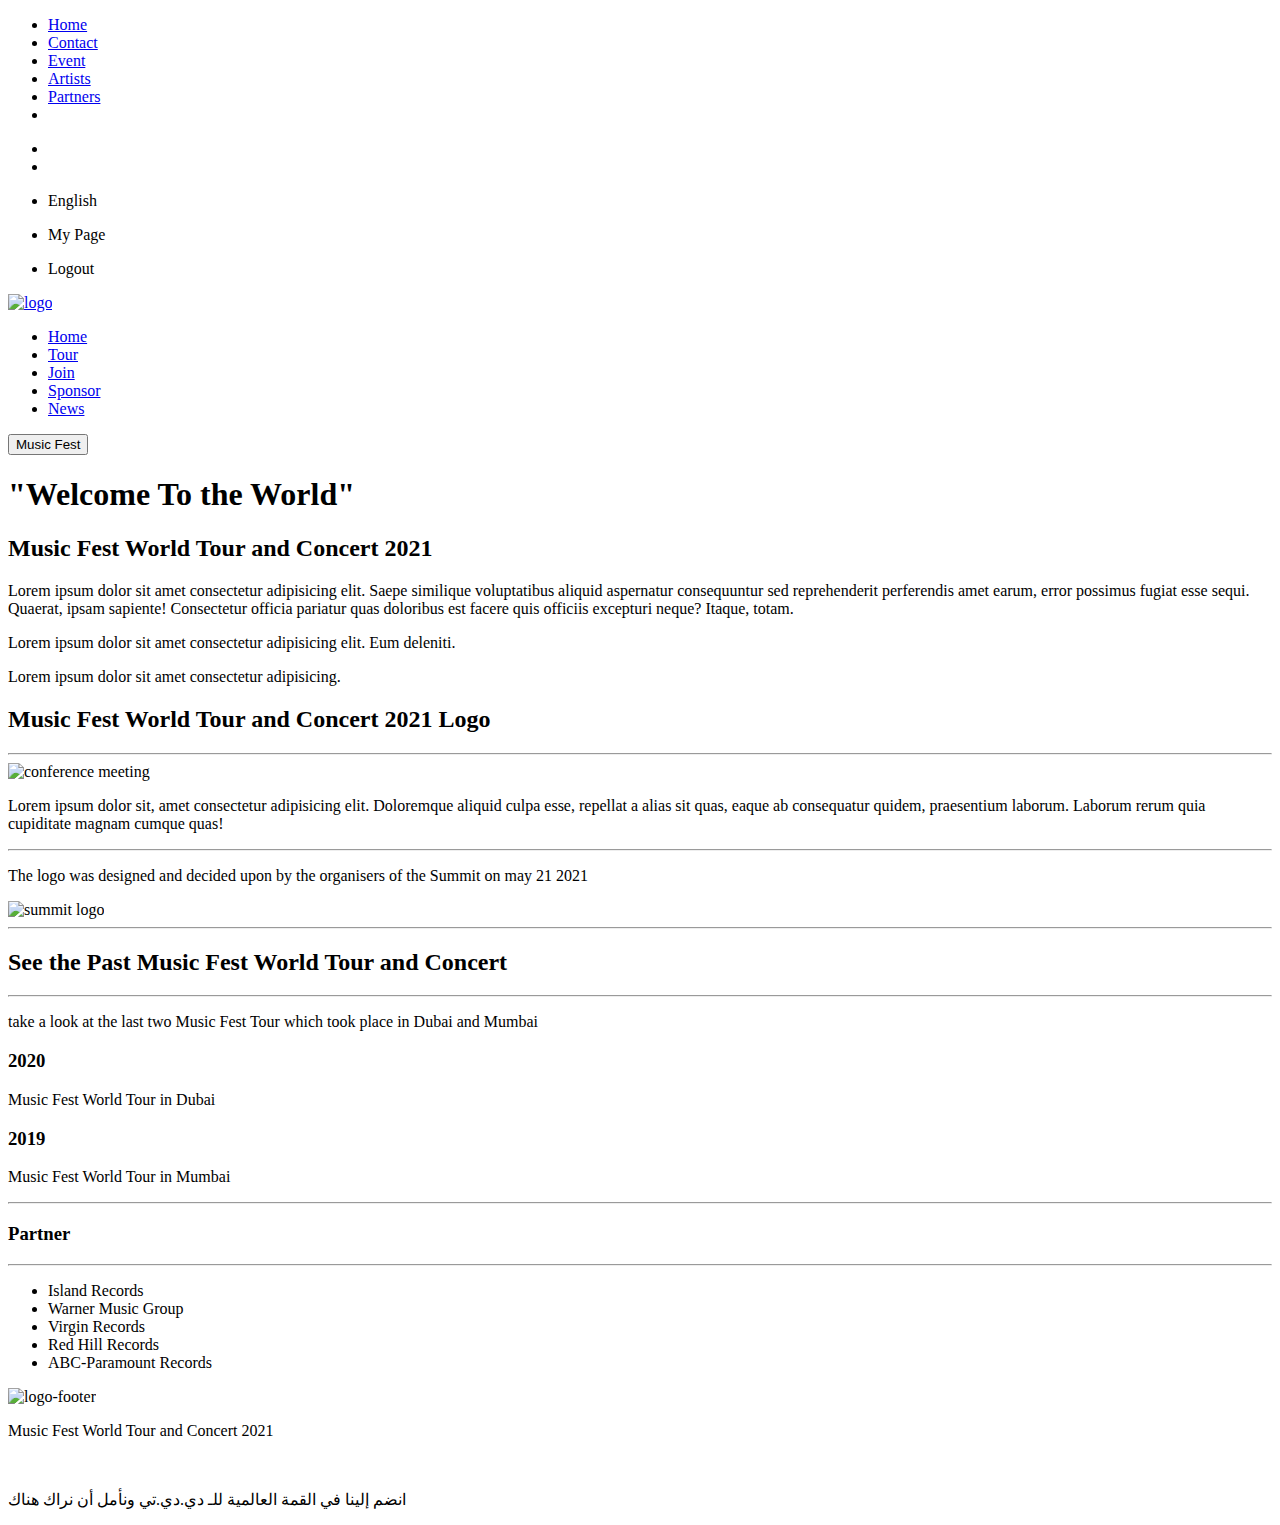
==== about.html @ a44aad0a "Fixing bugs in Html" ====
<!DOCTYPE html>
<html lang="en">
  <head>
    <meta charset="UTF-8" />
    <link
    rel="stylesheet"
    href="https://pro.fontawesome.com/releases/v5.10.0/css/all.css"
    integrity="sha384-AYmEC3Yw5cVb3ZcuHtOA93w35dYTsvhLPVnYs9eStHfGJvOvKxVfELGroGkvsg+p
  "
    crossorigin="anonymous"
  />
    <link rel="stylesheet" href="../scss/about/about.css">
    <meta http-equiv="X-UA-Compatible" content="IE=edge" />
    <meta name="viewport" content="width=device-width, initial-scale=1.0" />
    <title>Music Fest</title>
  </head>
  <body>

    <header>
      <div class="header-background"></div>
      <nav class="mobile-version">
        <div class="hamburger">
          <div class="toggle-open">
            <i class="fas fa-bars fa-2x"></i>
          </div>
          </div>
          <ul class="toggle-list">
            <li><a href="./main.html">Home</a></li>
            <li><a href="#">Contact</a></li>
            <li><a href="#">Event</a></li>
            <li><a href="#">Artists</a></li>
            <li><a href="#">Partners</a></li>
            <li class="toggle-close">
              <a href="#"><i class="fas fa-times fa-2x"></i></a>
            </li>
          </ul>
        </nav>


 

        <nav class="desktop-version">
          <div class="desktop-version icon">
            <ul class="list">
              <li><i class="fab fa-facebook-f"></i></li>
              <li><i class="fab fa-twitter"></i></li>
              <li>
                <p>English</p>
              </li>
              <li>
                <p>My Page</p>
              </li>
              <li>
                <p>Logout</p>
              </li>
            </ul>
          </div>
        </nav>
          <nav class="navigation desktop-version">
            <a href="./main.html" class="main-logo">
              <img src="..//image/mini-music.png" alt="logo" />
            </a>
    
            <div class="right-nav">
              <ul class="nav-list">
                <li><a href="./main.html">Home</a></li>
                <li><a href="#">Tour</a></li>
                <li class="pop-off"><a href="#">Join</a></li>
                <li class="pop-off"><a href="#sponsor">Sponsor</a></li>
                <li><a href="#">News</a></li>
              </ul>
            </div>
            <div class="summit-button">
              <button type="button" class="summit">Music Fest</button>
            </div>
            </nav>


    <div class="head-text">
      <div class="header">
        <h1>"Welcome To the World"</h1>
        <h2>Music Fest World Tour and Concert 2021</h2>
      </div>
      <div class="text">
        <p>
Lorem ipsum dolor sit amet consectetur adipisicing elit. Saepe similique voluptatibus aliquid aspernatur consequuntur sed reprehenderit perferendis amet earum, error possimus fugiat esse sequi. Quaerat, ipsam sapiente! Consectetur officia pariatur quas doloribus est facere quis officiis excepturi neque? Itaque, totam.
        </p>
      </div>
        <div class="Venue">
          <p class="duration">Lorem ipsum dolor sit amet consectetur adipisicing elit. Eum deleniti.</p>
          <p class="location">
          Lorem ipsum dolor sit amet consectetur adipisicing.
          </p>
        </div>
    </div>
  </header>
    <main>
      <section class= "concert-logo past-content" id= "logo">
        <h2>Music Fest World Tour and Concert 2021 Logo</h2>
        <hr class= "slim">
        <img class= "event-image" src="https://images.unsplash.com/photo-1571435763834-4d6fbb550bb7?ixid=MnwxMjA3fDB8MHxzZWFyY2h8MzZ8fGNvbmNlcnR8ZW58MHx8MHx8&ixlib=rb-1.2.1&auto=format&fit=crop&w=500&q=60"
          alt="conference meeting">
        <p class= "description">
          Lorem ipsum dolor sit, amet consectetur adipisicing elit.
          Doloremque aliquid culpa esse, repellat a alias sit quas,
          eaque ab consequatur quidem, praesentium laborum.
          Laborum rerum quia cupiditate magnam cumque quas!
        </p>
        <hr>
        <p class= "logo-detaiil">The logo was designed and decided upon by the organisers of the Summit on may 21 2021</p>
        <div class= "tour-logo">
          <img src="../image/music-logo.png" alt="summit logo" class= "summit logo-img">
        </div>
        <hr class= "line">
        <div class= "contain">
          <h2>See the Past Music Fest World Tour and Concert </h2>
          <hr class= "slim">
          <p>take a look at the last two Music Fest Tour which took place in Dubai and Mumbai</p>
          <div class= "activities">
            <div class= "past-first-tour">
              <div class= "first-activity-concert first-year">
                <h3>2020</h3>
                <p>Music Fest World Tour in Dubai</p>
              </div>
            </div>
            <div class= "past-second-tour">
              <div class= "second-activity-concert">
                <h3>2019</h3>
                <p>Music Fest World Tour in Mumbai</p>
              </div>
            </div>
          </div>
        </div>
        <hr class= "full-horizontal-line" />
        </section>

            <section class="partner">
        <div class="partner-header">
          <h3>Partner</h3>
          <hr class="slim">
        </div>
        <div class="partner-content">
          <ul class="partner-list">
            <li>Island Records</li>
            <li>Warner Music Group</li>
            <li>Virgin Records</li>
            <li>Red Hill Records</li>
            <li>ABC-Paramount Records</li>
          </ul>
        </div>
      </section>
    </main>   
   <footer>
    <div class="footer-container">
<div class="footer-image">
  <img src="../image/mini-music.png" alt="logo-footer">
</div>
<div class="footer-right">
  <p> Music Fest World Tour and Concert 2021</p>
  <br>
  <p class="arabic">انضم إلينا في القمة العالمية للـ دي.دي.تي ونأمل أن نراك هناك</p>
</div>
</div>
</footer>
<script src="../js/main.js"></script>
  </body>
</html>
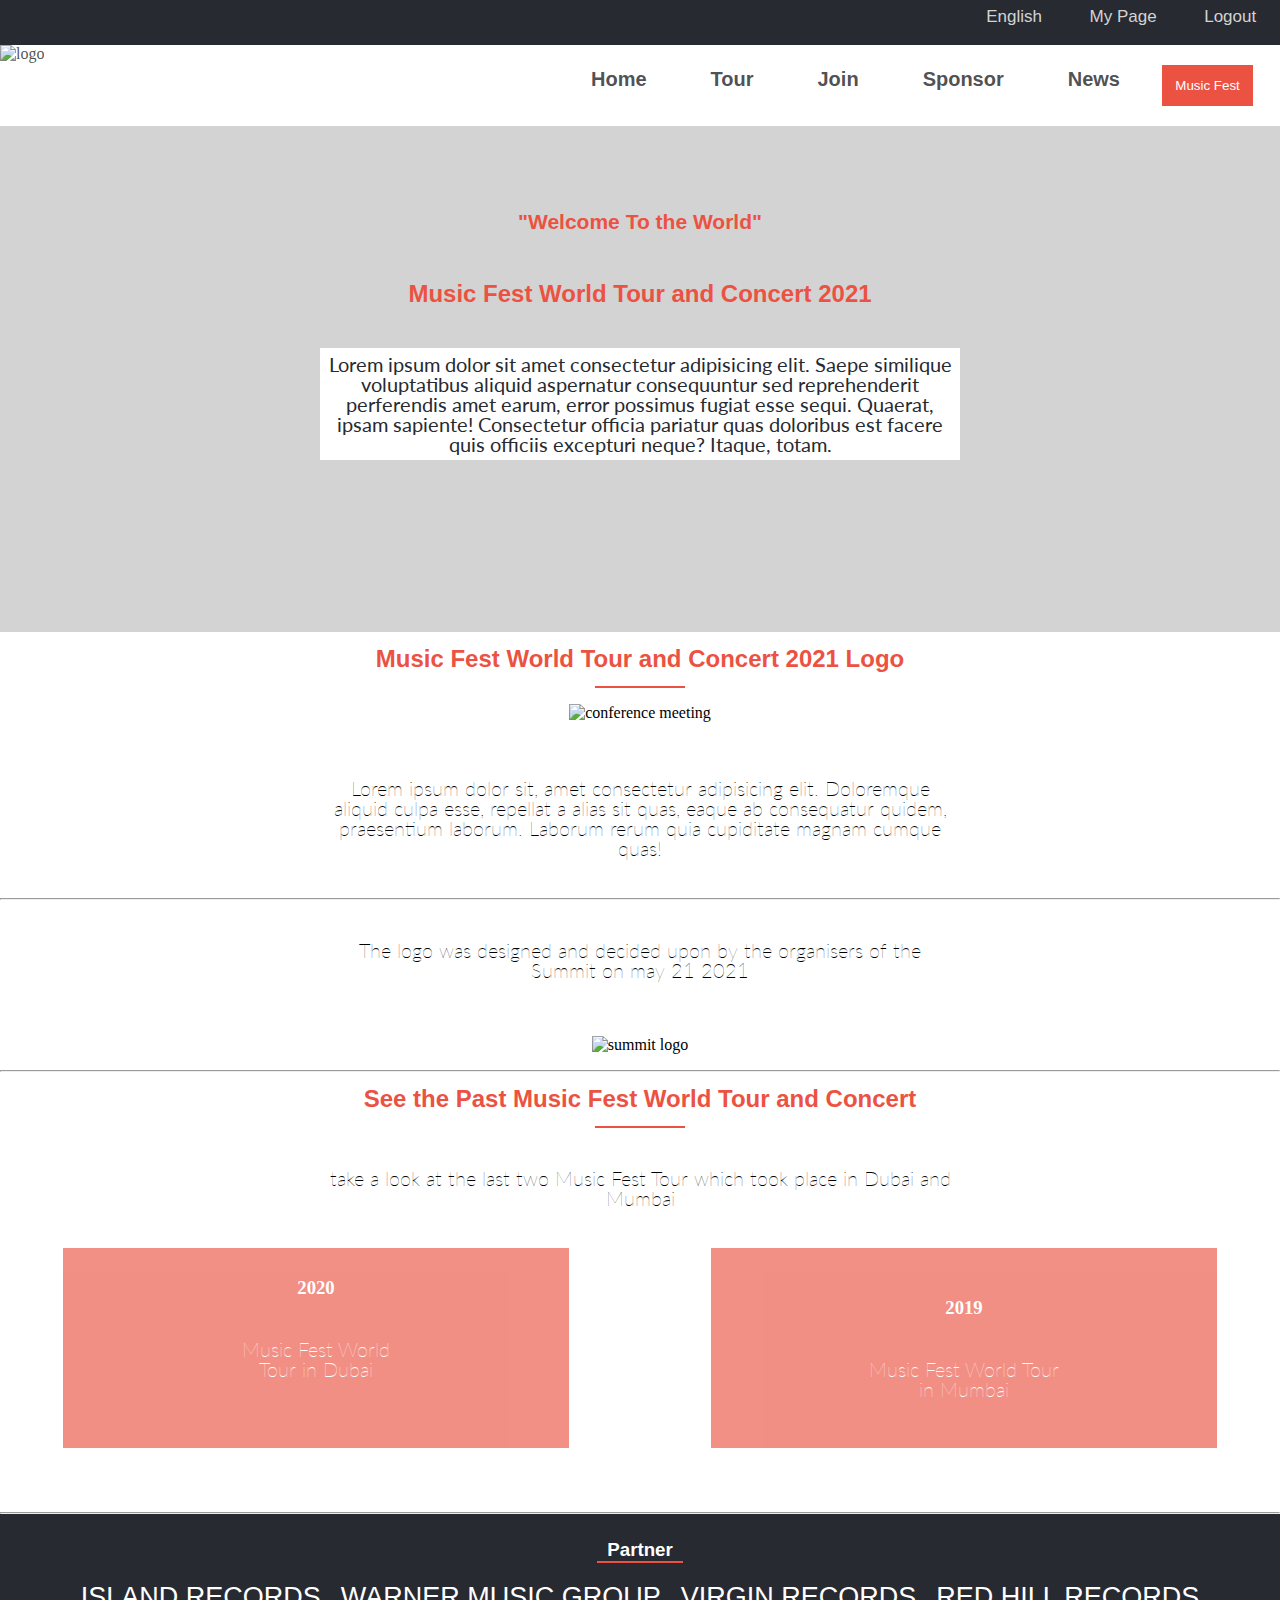
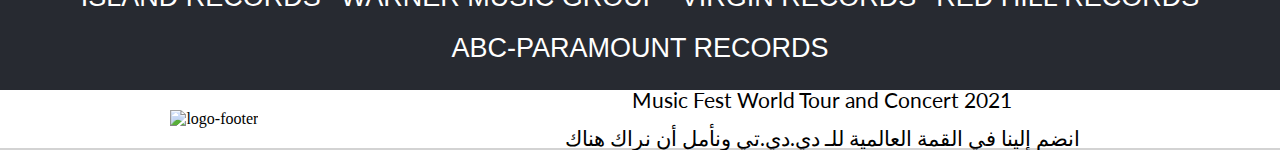
==== commit 58ad6b4d: "Fixing bugs in Html" ====
--- a/about.html
+++ b/about.html
@@ -9,7 +9,7 @@
   "
     crossorigin="anonymous"
   />
-    <link rel="stylesheet" href="../scss/about/about.css">
+    <link rel="stylesheet" href="./assets/scss/about/about.css">
     <meta http-equiv="X-UA-Compatible" content="IE=edge" />
     <meta name="viewport" content="width=device-width, initial-scale=1.0" />
     <title>Music Fest</title>
--- a/assets/scss/about/about.css
+++ b/assets/scss/about/about.css
@@ -0,0 +1,551 @@
+/* font for larger text */
+
+@import url("https://fonts.googleapis.com/css2?family=Lato:wght@900&display=swap");
+
+@font-face {
+  font-family: "Cocogoose";
+  src: url("Cocogoose.ttf.woff") format("woff");
+}
+
+* {
+  margin: 0%;
+  padding: 0%;
+  -webkit-box-sizing: border-box;
+  box-sizing: border-box;
+}
+
+body {
+  background-color: #d3d3d3;
+}
+
+li {
+  list-style-type: none;
+}
+
+a {
+  text-decoration: none;
+  color: #292b2ed3;
+}
+
+header {
+  top: 0%;
+  left: 0%;
+  background-size: cover;
+  background-repeat: no-repeat;
+  position: relative;
+  height: 100%;
+  width: 100%;
+  background-image: url("https://images.unsplash.com/photo-1549605751-158aa5912530?ixid=MnwxMjA3fDB8MHxzZWFyY2h8MzF8fGNvbmNlcnR8ZW58MHx8MHx8&ixlib=rb-1.2.1&auto=format&fit=crop&w=500&q=60");
+}
+
+header .header-background {
+  position: absolute;
+  z-index: -1;
+  width: 100%;
+  height: 100%;
+}
+
+.mobile-version {
+  padding: 10px;
+}
+
+.hamburger {
+  color: white;
+}
+
+.toggle-list.show {
+  display: -webkit-box;
+  display: flex;
+}
+
+.toggle-list {
+  display: none;
+  height: 100vh;
+  -webkit-box-orient: vertical;
+  -webkit-box-direction: normal;
+  -ms-flex-direction: column;
+  flex-direction: column;
+  position: fixed;
+  top: 0%;
+  left: 0%;
+  right: 0%;
+  z-index: 10;
+  -webkit-box-pack: center;
+  -ms-flex-pack: center;
+  justify-content: center;
+  -webkit-box-align: center;
+  -ms-flex-align: center;
+  align-items: center;
+  background-color: #ec5242;
+  width: 100%;
+}
+
+.toggle-list li {
+  list-style: none;
+  padding: 10px 0;
+}
+
+.toggle-list li a {
+  text-decoration: none;
+  color: #292b2ed3;
+  text-align: center;
+  font-size: 37px;
+  font-weight: 500;
+}
+
+.toggle-list li a :hover {
+  background: none;
+  color: #efefef;
+}
+
+.toggle-list .toggle-close {
+  display: block;
+  position: absolute;
+  top: 20px;
+  right: 20px;
+}
+
+.head-text {
+  padding-left: 10px;
+}
+
+.header {
+  width: 100%;
+  padding: 15px 0;
+}
+
+.header h1 {
+  color: #ec5242;
+  font-size: 21px;
+  font-family: "Cocogoose", sans-serif;
+}
+
+.header h2 {
+  line-height: 30px;
+  font-family: "Cocogoose", sans-serif;
+  color: #ec5242;
+}
+
+.text {
+  padding: 5px;
+  font-size: 15px;
+  line-height: 20px;
+  font-family: "Lato", sans-serif;
+  border: 1px solid white;
+  width: 90%;
+  color: #d3d3d3;
+}
+
+.Venue {
+  padding: 30px 0;
+  color: #d3d3d3;
+  text-align: center;
+}
+
+.Venue .duration {
+  font-size: 21px;
+  font-weight: 400;
+  font-family: "Cocogoose", sans-serif;
+}
+
+.Venue .location {
+  padding: 10px 0;
+  font-size: 15px;
+  line-height: 20px;
+  font-family: "Lato", sans-serif;
+}
+
+.concert-logo {
+  background-color: white;
+  text-align: center;
+}
+
+.concert-logo h2 {
+  line-height: 30px;
+  font-family: "Cocogoose", sans-serif;
+  color: #ec5242;
+  text-align: center;
+}
+
+.concert-logo .slim {
+  width: 7%;
+  color: #ec5242;
+  margin: 0% auto;
+  border: 1px solid;
+}
+
+.concert-logo .event-image {
+  width: 75%;
+  margin: 1em 0;
+}
+
+.concert-logo .tour-logo img {
+  margin: 1em 0;
+  width: 300px;
+  height: auto;
+}
+
+.concert-logo p {
+  font-size: 15px;
+  line-height: 20px;
+  font-family: "Lato", sans-serif;
+  padding: 2em 2em;
+  font-weight: lighter;
+}
+
+.concert-logo .logo-detail {
+  color: white;
+  text-align: center;
+  font-family: "Cocogoose", sans-serif;
+}
+
+.concert-logo .line {
+  color: #a09b9b;
+}
+
+.contain {
+  margin-bottom: 4em;
+}
+
+.second-activity-concert,
+.first-activity-concert {
+  padding-top: 40px;
+  -ms-flex-line-pack: center;
+  align-content: center;
+}
+
+.second-activity-concert p,
+.first-activity-concert p {
+  font-size: larger;
+}
+
+.activities {
+  width: 100%;
+  display: -webkit-box;
+  display: flex;
+  -webkit-box-orient: vertical;
+  -webkit-box-direction: normal;
+  -ms-flex-direction: column;
+  flex-direction: column;
+  -webkit-box-pack: center;
+  -ms-flex-pack: center;
+  justify-content: center;
+  -webkit-box-align: center;
+  -ms-flex-align: center;
+  align-items: center;
+  margin: 5% 0;
+  margin-top: 10%;
+}
+
+.activities .first-activity-concert {
+  width: 100%;
+  height: 100%;
+  position: absolute;
+  top: 0;
+  left: 0;
+  background-color: #ec5242;
+  opacity: 0.8;
+  color: #fff;
+}
+
+.activities .first-activity-concert p {
+  color: #fff;
+}
+
+.activities .second-activity-concert {
+  width: 100%;
+  height: 100%;
+  position: absolute;
+  top: 0;
+  left: 0;
+  background-color: #ec5242;
+  opacity: 0.8;
+  color: #fff;
+}
+
+.activities .second-activity-concert p {
+  color: #fff;
+}
+
+.activities .past-first-tour {
+  width: 80%;
+  min-height: 200px;
+  background: url("https://images.unsplash.com/photo-1578850141295-7fb35c301da6?ixlib=rb-1.2.1&ixid=MnwxMjA3fDB8MHxzZWFyY2h8Njh8fGNvbmNlcnR8ZW58MHx8MHx8&auto=format&fit=crop&w=500&q=60");
+  background-size: cover;
+  position: relative;
+  opacity: 0.8;
+  margin: 5% 0;
+}
+
+.activities .past-second-tour {
+  width: 80%;
+  min-height: 200px;
+  background: url("https://images.unsplash.com/photo-1554138927-3058b7030d32?ixid=MnwxMjA3fDB8MHxzZWFyY2h8NTB8fGNvbmNlcnR8ZW58MHx8MHx8&ixlib=rb-1.2.1&auto=format&fit=crop&w=500&q=60");
+  background-size: cover;
+  position: relative;
+  opacity: 0.8;
+  margin: 5% 0;
+}
+
+.partner {
+  background-color: #272a31;
+  padding: 20px 0;
+}
+
+.partner-header {
+  text-align: center;
+}
+
+.partner-header h3 {
+  color: white;
+  text-align: center;
+  font-family: "Cocogoose", sans-serif;
+}
+
+.partner-header .slim {
+  width: 7%;
+  color: #ec5242;
+  margin: 0% auto;
+  border: 1px solid;
+}
+
+.partner-content {
+  text-align: center;
+}
+
+.partner-content .partner-list {
+  display: -webkit-box;
+  display: flex;
+  -webkit-box-pack: center;
+  -ms-flex-pack: center;
+  justify-content: center;
+  -webkit-box-align: center;
+  -ms-flex-align: center;
+  align-items: center;
+  -webkit-box-orient: horizontal;
+  -webkit-box-direction: normal;
+  -ms-flex-direction: row;
+  flex-direction: row;
+  -ms-flex-wrap: wrap;
+  flex-wrap: wrap;
+  color: white;
+  text-align: center;
+  font-family: "Cocogoose", sans-serif;
+  font-size: 21px;
+}
+
+.partner-content .partner-list li {
+  padding: 10px;
+  text-transform: uppercase;
+}
+
+.footer-container {
+  display: -webkit-box;
+  display: flex;
+  -webkit-box-pack: center;
+  -ms-flex-pack: center;
+  justify-content: center;
+  -webkit-box-align: center;
+  -ms-flex-align: center;
+  align-items: center;
+  -webkit-box-orient: horizontal;
+  -webkit-box-direction: normal;
+  -ms-flex-direction: row;
+  flex-direction: row;
+  background-color: white;
+}
+
+.footer-container .footer-image img {
+  width: 110px;
+  padding: 0 10px;
+}
+
+.footer-container .footer-right p {
+  font-size: 15px;
+  line-height: 20px;
+  font-family: "Lato", sans-serif;
+}
+
+@media screen and (max-width: 768px) {
+  .desktop-version {
+    display: none;
+  }
+}
+
+@media screen and (min-width: 769px) {
+  .mobile-version {
+    display: none;
+  }
+
+  .icon {
+    background-color: #272a31;
+    color: #d3d3d3;
+    margin: 0%;
+    padding: 0%;
+    height: 5vh;
+    width: 100%;
+  }
+
+  .icon .list {
+    float: right;
+    display: -webkit-box;
+    display: flex;
+    -webkit-box-orient: horizontal;
+    -webkit-box-direction: normal;
+    -ms-flex-direction: row;
+    flex-direction: row;
+    padding: 0%;
+  }
+
+  .icon .list li {
+    padding: 7px 1.4em 0 1.4em;
+    font-size: 17px;
+    font-family: "Cocogoose", sans-serif;
+  }
+
+  .navigation {
+    display: -ms-grid;
+    display: grid;
+    -ms-grid-columns: 20% 70% 10%;
+    grid-template-columns: 20% 70% 10%;
+    background-color: #fff;
+    width: 100%;
+    padding: 0%;
+    margin: 0%;
+    height: 9vh;
+  }
+
+  .navigation .main-logo img {
+    width: 70px;
+    padding: 0%;
+    margin: 0%;
+  }
+
+  .navigation .nav-list {
+    float: right;
+    display: -webkit-box;
+    display: flex;
+    font-size: 20px;
+    font-family: "Cocogoose", sans-serif;
+    font-weight: 700;
+    margin-top: 23px;
+  }
+
+  .navigation .nav-list li {
+    padding: 0% 1.6em;
+  }
+
+  .navigation .summit-button {
+    -webkit-box-align: center;
+    -ms-flex-align: center;
+    align-items: center;
+    padding: 0 10px;
+    margin: auto 0%;
+  }
+
+  .navigation .summit-button button {
+    background-color: #ec5242;
+    color: white;
+    border: none;
+    padding: 1em;
+  }
+
+  .head-text {
+    text-align: center;
+    padding: 3em 0;
+  }
+
+  .head-text .header h1,
+  .head-text .header h2 {
+    padding: 1em;
+  }
+
+  .head-text .text {
+    font-size: 20px;
+    width: 50%;
+    margin: 0% auto;
+    background-color: white;
+    color: #272a31;
+  }
+
+  .head-text .Venue p {
+    font-size: 21px;
+  }
+
+  .partner {
+    padding: 1em;
+  }
+
+  .partner .partner-header {
+    padding: 9px;
+  }
+
+  .partner .partner-list {
+    font-size: 27px;
+    font-family: "Cocogoose", sans-serif;
+  }
+
+  .footer-container {
+    padding: 0% 2em;
+    display: -ms-grid;
+    display: grid;
+    -ms-grid-columns: 30% 70%;
+    grid-template-columns: 30% 70%;
+  }
+
+  .footer-container .footer-image {
+    text-align: center;
+  }
+
+  .footer-container .footer-image img {
+    width: 130px;
+  }
+
+  .footer-container .footer-right p {
+    text-align: center;
+    font-size: 21px;
+  }
+}
+
+@media screen and (min-width: 769px) {
+  .concert-logo h2 {
+    padding: 12px;
+  }
+
+  .concert-logo .event-image {
+    width: 55%;
+  }
+
+  .concert-logo p {
+    font-size: 20px;
+    font-weight: lighter;
+    width: 55%;
+    margin: 0 auto;
+  }
+
+  .concert-logo .activities {
+    display: -ms-grid;
+    display: grid;
+    -ms-grid-columns: 1fr 1fr;
+    grid-template-columns: 1fr 1fr;
+    grid-gap: 1em;
+    margin: 0%;
+    -webkit-box-pack: center;
+    -ms-flex-pack: center;
+    justify-content: center;
+  }
+
+  .concert-logo .activities .past-first-tour,
+  .concert-logo .activities .past-second-tour {
+    width: 80%;
+    margin: 0% auto;
+  }
+
+  .concert-logo .activities .first-year {
+    padding: 12px;
+  }
+}
+
+/* .Venue {
+  text-align: center;
+} */
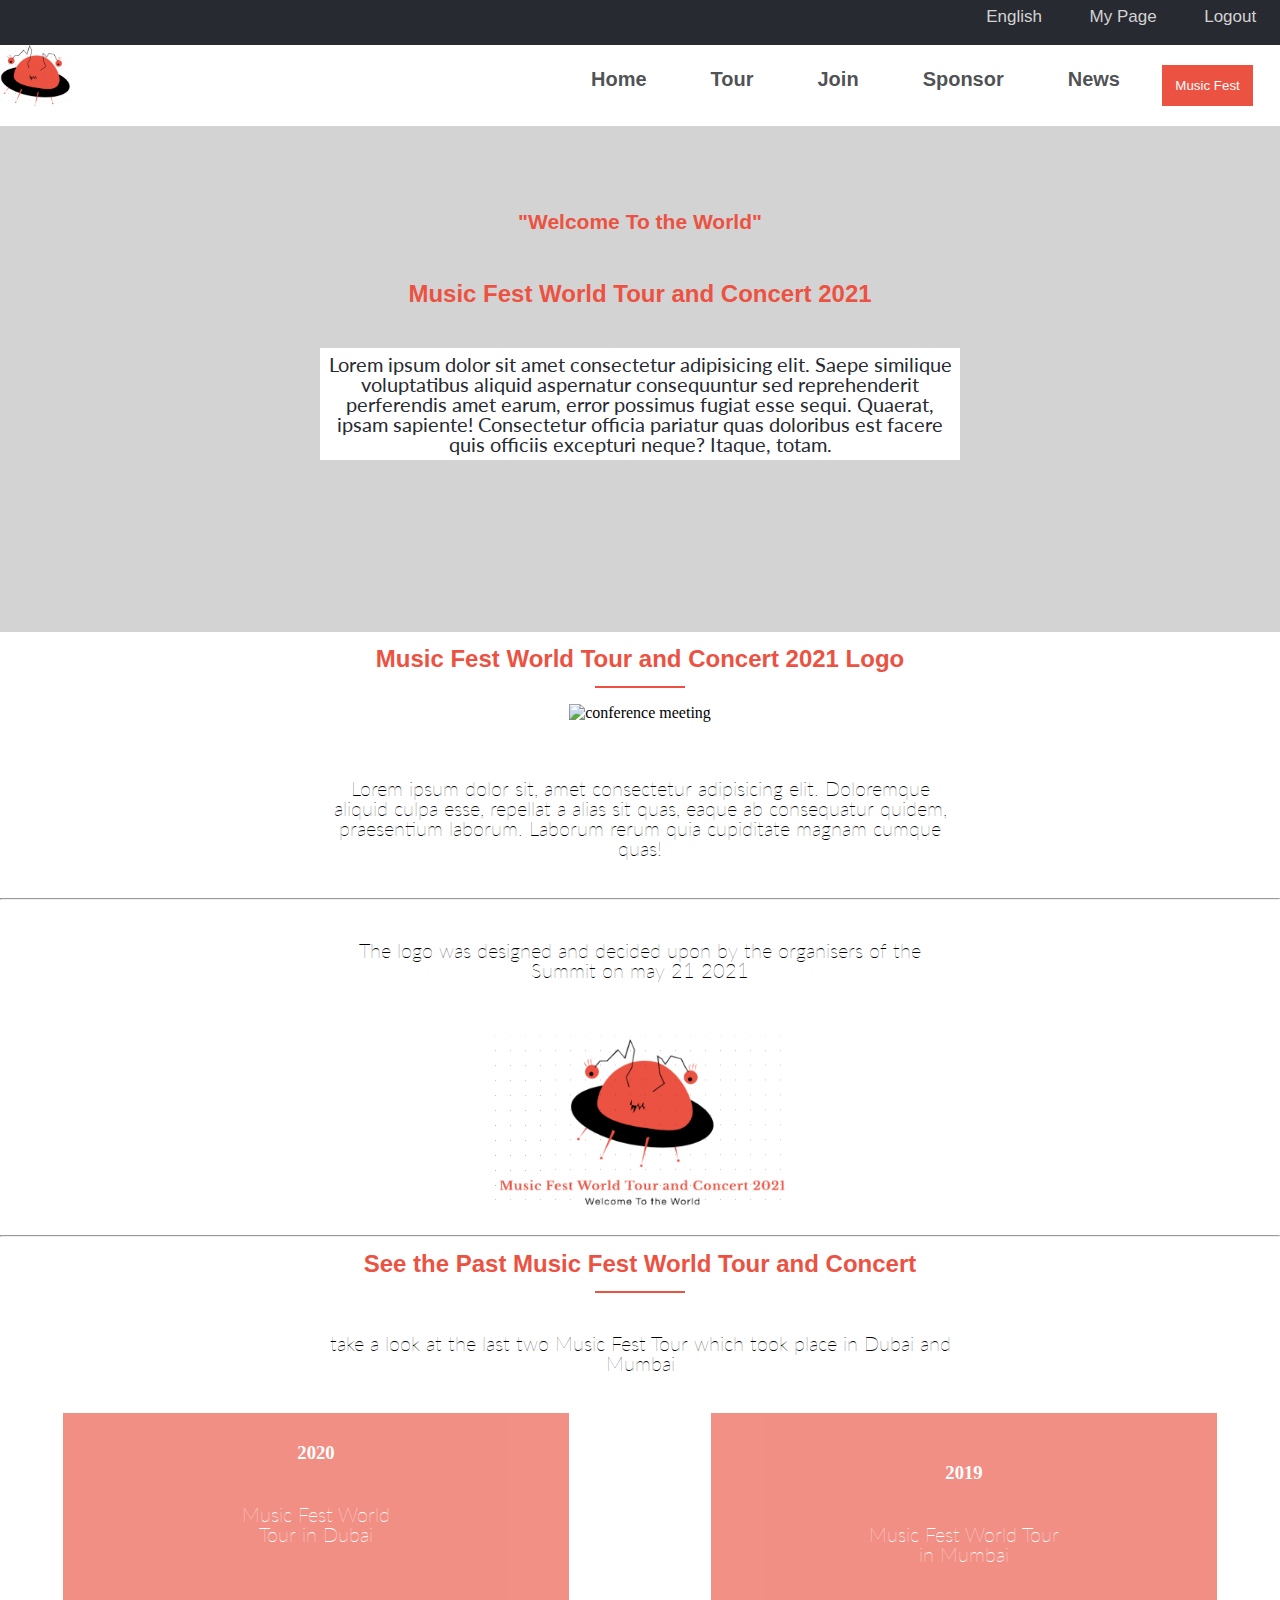
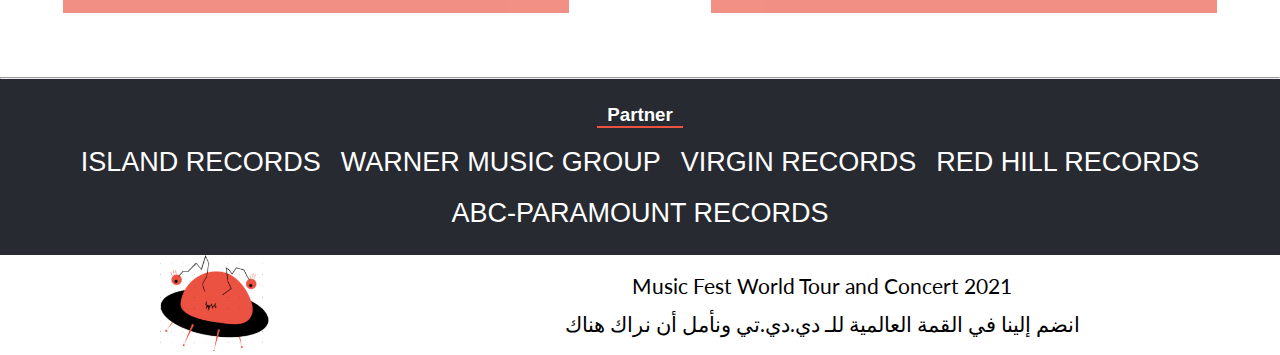
==== commit a9414725: "Fixing bugs in Html" ====
--- a/about.html
+++ b/about.html
@@ -58,7 +58,7 @@
         </nav>
           <nav class="navigation desktop-version">
             <a href="./main.html" class="main-logo">
-              <img src="..//image/mini-music.png" alt="logo" />
+              <img src="./assets/image/mini-music.png" alt="logo" />
             </a>
     
             <div class="right-nav">
@@ -109,7 +109,7 @@
         <hr>
         <p class= "logo-detaiil">The logo was designed and decided upon by the organisers of the Summit on may 21 2021</p>
         <div class= "tour-logo">
-          <img src="../image/music-logo.png" alt="summit logo" class= "summit logo-img">
+          <img src="./assets/image/music-logo.png" alt="summit logo" class= "summit logo-img">
         </div>
         <hr class= "line">
         <div class= "contain">
@@ -153,7 +153,7 @@
    <footer>
     <div class="footer-container">
 <div class="footer-image">
-  <img src="../image/mini-music.png" alt="logo-footer">
+  <img src="./assets/image/mini-music.png" alt="logo-footer">
 </div>
 <div class="footer-right">
   <p> Music Fest World Tour and Concert 2021</p>
